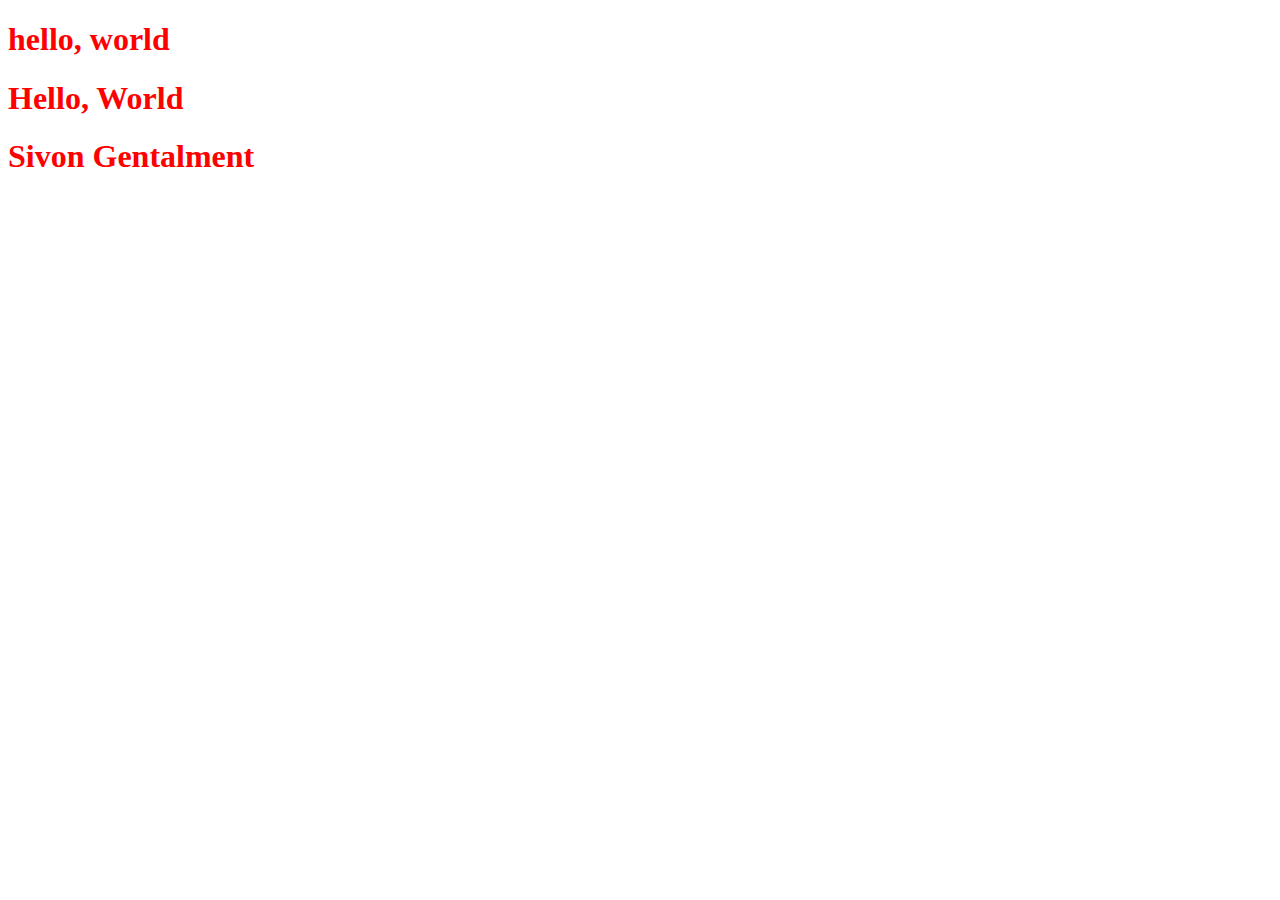
==== index.html @ a13045d5 "sivon" ====
<!DOCTYPE html>
<html lang="en">
  <head>
    <meta charset="UTF-8" />
    <meta name="viewport" content="width=device-width, initial-scale=1.0" />
    <title>Document</title>
    <style>
      h1{
        color: red;
      }
    </style>
  </head>
  <body>

    <h1>hello, world</h1>
    <h1>Hello, World</h1>
    <h1>Sivon Gentalment</h1>

  </body>
</html>
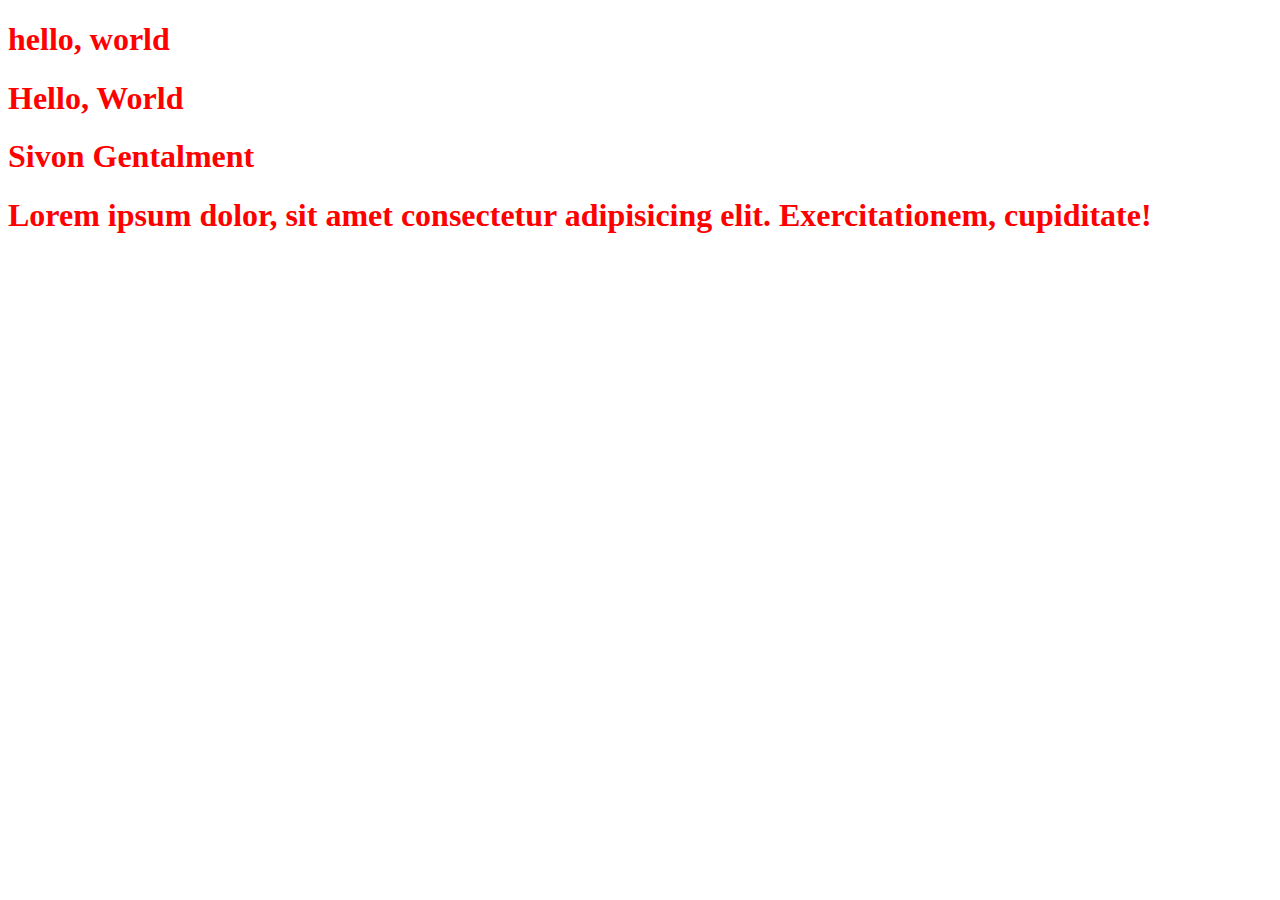
==== commit 9f095053: "a" ====
--- a/index.html
+++ b/index.html
@@ -15,6 +15,7 @@
     <h1>hello, world</h1>
     <h1>Hello, World</h1>
     <h1>Sivon Gentalment</h1>
+    <h1>Lorem ipsum dolor, sit amet consectetur adipisicing elit. Exercitationem, cupiditate!</h1>
 
   </body>
 </html>
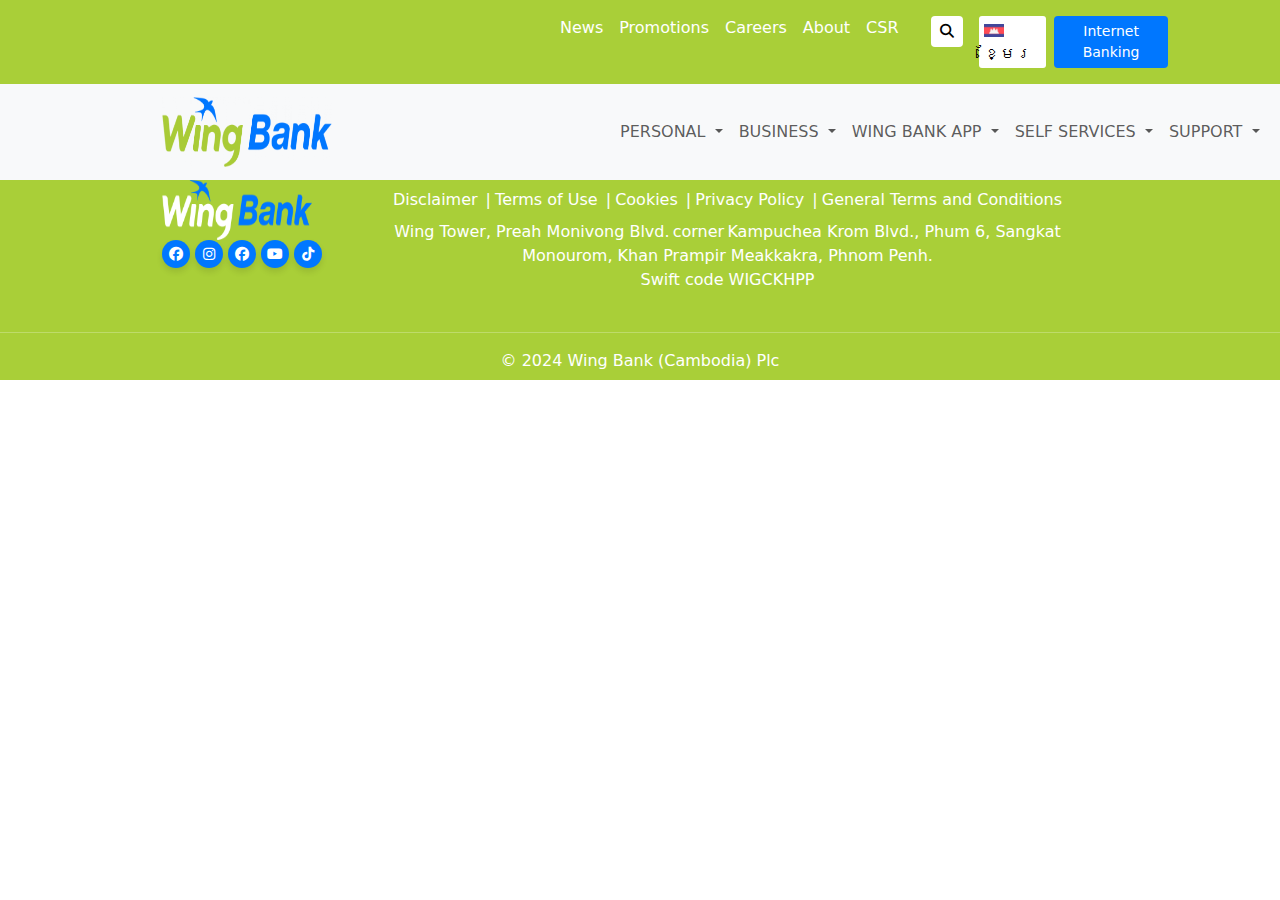
==== commit 811d1dd0: "Update" ====
--- a/index.html
+++ b/index.html
@@ -1,21 +1,220 @@
 <!DOCTYPE html>
 <html lang="en">
-  <head>
-    <meta charset="UTF-8" />
-    <meta name="viewport" content="width=device-width, initial-scale=1.0" />
-    <title>Document</title>
-    <style>
-      h1{
-        color: red;
-      }
-    </style>
-  </head>
-  <body>
-
-    <h1>hello, world</h1>
-    <h1>Hello, World</h1>
-    <h1>Sivon Gentalment</h1>
-    <h1>Lorem ipsum dolor, sit amet consectetur adipisicing elit. Exercitationem, cupiditate!</h1>
-
-  </body>
-</html>
+
+<head>
+  <meta charset="UTF-8" />
+  <meta name="viewport" content="width=device-width, initial-scale=1.0" />
+  <title>Document</title>
+  <link href="https://cdn.jsdelivr.net/npm/bootstrap@5.3.3/dist/css/bootstrap.min.css" rel="stylesheet">
+  <script src="https://cdn.jsdelivr.net/npm/bootstrap@5.3.3/dist/js/bootstrap.bundle.min.js"></script>
+  <link rel="stylesheet" href="https://cdnjs.cloudflare.com/ajax/libs/font-awesome/6.7.1/css/all.min.css">
+  <link rel="stylesheet" href="/css/style.css">
+</head>
+
+<body>
+  <header>
+
+    <!-- ---------------- header-top-wing --------------------->
+    <div class="header-top-wing">
+      <nav class="navbar navbar-expand-lg w-50 navbar-light float-end ">
+        <div class="container">
+          <div class="navbar-style">
+            <button class="navbar-toggler" type="button" data-bs-toggle="collapse"
+              data-bs-target="#navbarSupportedContent" aria-controls="navbarSupportedContent" aria-expanded="false"
+              aria-label="Toggle navigation">
+              <span class="navbar-toggler-icon"></span>
+            </button>
+            <div class="collapse navbar-collapse " id="navbarSupportedContent me-3">
+              <ul class="navbar-nav me-auto mb-2 mb-lg-0">
+                <li class="nav-item">
+                  <a class="nav-link " aria-current="page" href="#">News</a>
+                </li>
+                <li class="nav-item">
+                  <a class="nav-link" href="#">Promotions
+
+                  </a>
+                </li>
+                <li class="nav-item">
+                  <a class="nav-link" href="#">Careers
+
+                  </a>
+                </li>
+                <li class="nav-item">
+                  <a class="nav-link" href="#">About
+
+                  </a>
+                </li>
+                <li class="nav-item">
+                  <a class="nav-link me-4" href="#">CSR
+
+                  </a>
+                </li>
+                <li class="nav-item me-2">
+                  <button class="btn btn-search btn-sm mt-2" type="submit"><i
+                      class="fa-solid fa-magnifying-glass"></i></button>
+                </li>
+                <li class="nav-item ">
+                  <a class="nav-link active" href="#">
+                    <div class="flag">
+                      <img src="/img/header/flag.png" alt="Cambodian flag"> <span>ខ្មែរ</span>
+                    </div>
+                  </a>
+                </li>
+                <li class="nav-item">
+                  <button class="btn btn-inter btn-sm mt-2" type="submit">Internet Banking</button>
+                </li>
+              </ul>
+            </div>
+          </div>
+        </div>
+      </nav>
+    </div>
+    <!-- ---------------navbar ----------------->
+    <nav
+      class="navbar navbar-tab w-100 ps-5 pe-5 float-end navbar-expand-lg navbar-light bg-light d-flex justify-content-between">
+      <div class="container">
+        <div class="d-flex justify-content-center navbar-style  w-100">
+          <a class="navbar-brand w-75" href="#">
+            <img src="/img/header/cropped-wb-logo-head.png" alt="">
+          </a>
+          <button class="navbar-toggler" type="button" data-bs-toggle="collapse"
+            data-bs-target="#navbarSupportedContent" aria-controls="navbarSupportedContent" aria-expanded="false"
+            aria-label="Toggle navigation">
+            <span class="navbar-toggler-icon"></span>
+          </button>
+
+          <div class="collapse navbar-collapse w-50" id="navbarSupportedContent">
+            <ul class="navbar-nav me-auto mb-2 mb-lg-0">
+              <li class="nav-item dropdown">
+                <a class="nav-link dropdown-toggle" href="#" id="navbarDropdown" role="button" data-bs-toggle="dropdown"
+                  aria-expanded="false">
+                  Personal 
+                </a>
+                <ul class="dropdown-menu dropdown-menu-end">
+                  <li><a class="dropdown-item" href="#">Action</a></li>
+                  <li><a class="dropdown-item" href="#">Another action</a></li>
+                  <li>
+                    <hr class="dropdown-divider">
+                  </li>
+                  <li><a class="dropdown-item" href="#">Something else here</a></li>
+                </ul>
+              </li>
+
+              <li class="nav-item dropdown">
+                <a class="nav-link dropdown-toggle" href="#" id="navbarDropdown" role="button" data-bs-toggle="dropdown"
+                  aria-expanded="false">
+                  Business
+                </a>
+                <ul class="dropdown-menu dropdown-menu-end">
+                  <li><a class="dropdown-item" href="#">Action</a></li>
+                  <li><a class="dropdown-item" href="#">Another action</a></li>
+                  <li>
+                    <hr class="dropdown-divider">
+                  </li>
+                  <li><a class="dropdown-item" href="#">Something else here</a></li>
+                </ul>
+              </li>
+
+
+              <li class="nav-item dropdown">
+                <a class="nav-link dropdown-toggle" href="#" id="navbarDropdown" role="button" data-bs-toggle="dropdown"
+                  aria-expanded="false">
+                  Wing Bank App
+                </a>
+                <ul class="dropdown-menu" aria-labelledby="navbarDropdown">
+                  <li><a class="dropdown-item" href="#">Action</a></li>
+                  <li><a class="dropdown-item" href="#">Another action</a></li>
+                  <li>
+                    <hr class="dropdown-divider">
+                  </li>
+                  <li><a class="dropdown-item" href="#">Something else here</a></li>
+                </ul>
+              </li>
+
+              <li class="nav-item dropdown">
+                <a class="nav-link dropdown-toggle" href="#" id="navbarDropdown" role="button" data-bs-toggle="dropdown"
+                  aria-expanded="false">
+                  Self Services
+                </a>
+                <ul class="dropdown-menu" aria-labelledby="navbarDropdown">
+                  <li><a class="dropdown-item" href="#">Action</a></li>
+                  <li><a class="dropdown-item" href="#">Another action</a></li>
+                  <li>
+                    <hr class="dropdown-divider">
+                  </li>
+                  <li><a class="dropdown-item" href="#">Something else here</a></li>
+                </ul>
+              </li>
+
+              <li class="nav-item dropdown w-100">
+                <a class="nav-link dropdown-toggle" href="#" id="navbarDropdown" role="button" data-bs-toggle="dropdown"
+                  aria-expanded="false">
+                  Support
+                </a>
+                <ul class="dropdown-menu w-100" aria-labelledby="navbarDropdown">
+                  <li><a class="dropdown-item" href="#">Action</a></li>
+                  <li><a class="dropdown-item" href="#">Another action</a></li>
+                  <li>
+                    <hr class="dropdown-divider">
+                  </li>
+                  <li><a class="dropdown-item" href="#">Something else here</a></li>
+                </ul>
+              </li>
+            </ul>
+          </div>
+        </div>
+      </div>
+    </nav>
+
+  </header>
+  <footer>
+    <div class="container">
+      <div class="navbar-style">
+        <div class="row">
+          <div class="col-3">
+            <div class="img-foot">
+              <a href="#">
+                <img src="/img/header/wb-logo-foot.png" width="150px" height="60px" alt="">
+              </a>
+            </div>
+            <a href="#"><span class="icon"><i class="fa-brands fa-facebook"></i></span></a>
+            <a href="#"><span class="icon"><i class="fa-brands fa-instagram"></i></span></a>
+            <a href="#"><span class="icon"><i class="fa-brands fa-facebook"></i></span></a>
+            <a href="#"><span class="icon"><i class="fa-brands fa-youtube"></i></span></a>
+            <a href="#"><span class="icon"><i class="fa-brands fa-tiktok"></i></span></a>
+          </div>
+          <div class="col-9">
+            <ul class="d-flex flex-row justify-content-between navbar-nav text-white me-auto mb-2 mb-lg-0">
+              <li class="nav-item"><a class="nav-link" href="#">Disclaimer<span class="ms-2">|</span></a></li>
+              <li class="nav-item"><a class="nav-link" href="#">Terms of Use<span class="ms-2">|</span></a></li>
+              <li class="nav-item"><a class="nav-link" href="#">Cookies<span class="ms-2">|</span></a></li>
+              <li class="nav-item"><a class="nav-link" href="#">Privacy Policy<span class="ms-2">|</span></a> </li>
+              <li class="nav-item"><a class="nav-link" href="#">General Terms and Conditions</a></li>
+            </ul>
+            <div class="content text-center">
+              <p class=" p-0 m-0 text-white">
+                Wing Tower, Preah Monivong Blvd. corner Kampuchea Krom Blvd., Phum 6, Sangkat Monourom, Khan Prampir
+                Meakkakra, Phnom Penh.
+                <br> Swift code WIGCKHPP
+              </p>
+              <img class="mt-3" width="60px" src="../wing_app/img/header/certification_sisa.png" alt="">
+            </div>
+          </div>
+        </div>
+      </div>
+    </div>
+    <hr>
+    <div class="container">
+      <div class="row">
+        <div class="col-12">
+          <div class="content text-center">
+            <p class="text-white">© 2024 Wing Bank (Cambodia) Plc</p>
+          </div>
+        </div>
+      </div>
+    </div>
+  </footer>
+
+</body>
+
+</html>--- a/css/style.css
+++ b/css/style.css
@@ -0,0 +1,124 @@
+*{
+    margin: 0;
+    padding: 0;
+    box-sizing: border-box;
+}
+body{
+    /* font-family: ; */
+}
+:root{
+    --hearder:#a9cf38;
+    --btn:#07f;
+    --btn-hover:rgb(5, 44, 201);
+    --text-white: white;
+    --btn-search: white;
+    --fontsize-content:16px;
+    --font-icon:14px;
+    --text-black: black;
+}
+/* ------------- header-top-wing--------------------------*/
+.header-top-wing{
+    background-color: var(--hearder) !important;
+    color: var(--text-white) !important;
+    height: 60px;
+}
+.header-top-wing .flag{
+    padding: 2px 5px;
+    border-radius: 3px;
+    background-color: white;
+}
+.header-top-wing .flag img{
+    width: 20px !important;
+    
+}
+
+.header-top-wing .flag span{
+    color: var(--text-black);
+    
+}
+
+.header-top-wing .navbar-light{
+    margin-right: 100px !important;
+}
+.header-top-wing .btn-search{
+    background-color: var(--btn-search);
+    color: var(--text-black);
+    
+}
+    
+.header-top-wing .btn-inter {
+    background-color: var(--btn);
+    color: var(--text-white) !important;
+}
+.header-top-wing .btn-inter:hover {
+    background-color: var(--btn-hover);
+}
+.header-top-wing .nav-link{
+    color: var(--text-white);
+}
+.header-top-wing .nav-link:hover{
+    color: var(--text-white);
+}
+/* ------------- search-------------- */
+.header-top-wing .input-search{
+    height: 32px ;
+}
+ .navbar-brand img{
+    width: 170px !important;
+    height: 70px !important;
+}
+.navbar-tab .navbar-style{
+    width: 900px !important;
+     margin-left: 80px;
+}
+.navbar-tab .navbar-style .nav-link{
+  text-transform: uppercase;
+  font-weight: 500;
+}
+.dropdown-menu{
+    width: 100% !important;
+}
+/* ------------------------- footer --------------- */
+footer{
+    background-color: var(--hearder);
+    height: 320px;
+}
+footer .navbar-style{
+    width: 900px;
+    margin-left: 80px !important;
+}
+footer .navbar-style a .icon {
+    width: 28px !important;
+    height: 28px !important;
+    background-color: var(--btn);
+    border-radius: 100%;
+    display: inline-block;
+    text-align: center;
+    line-height: 27px;
+    box-shadow: 0 4px 6px rgba(0, 0, 0, 0.1);
+    transition: all 0.3s ease;
+    text-align: center;
+    align-items: center;
+}
+
+footer .navbar-style a .icon:hover {
+    background-color: var(--btn-hover);
+    transform: scale(1.1);
+}
+
+footer .navbar-style i{
+   color: var(--text-white) !important;
+   text-align: center;
+    align-items: center;
+    font-size: var(--font-icon) !important;
+}
+footer .navbar-style p{
+    text-align: center;
+    white-space: 0px !important;
+}
+footer .content{
+    font-size: var(--fontsize-content);
+}
+footer hr{
+    color: white;
+}